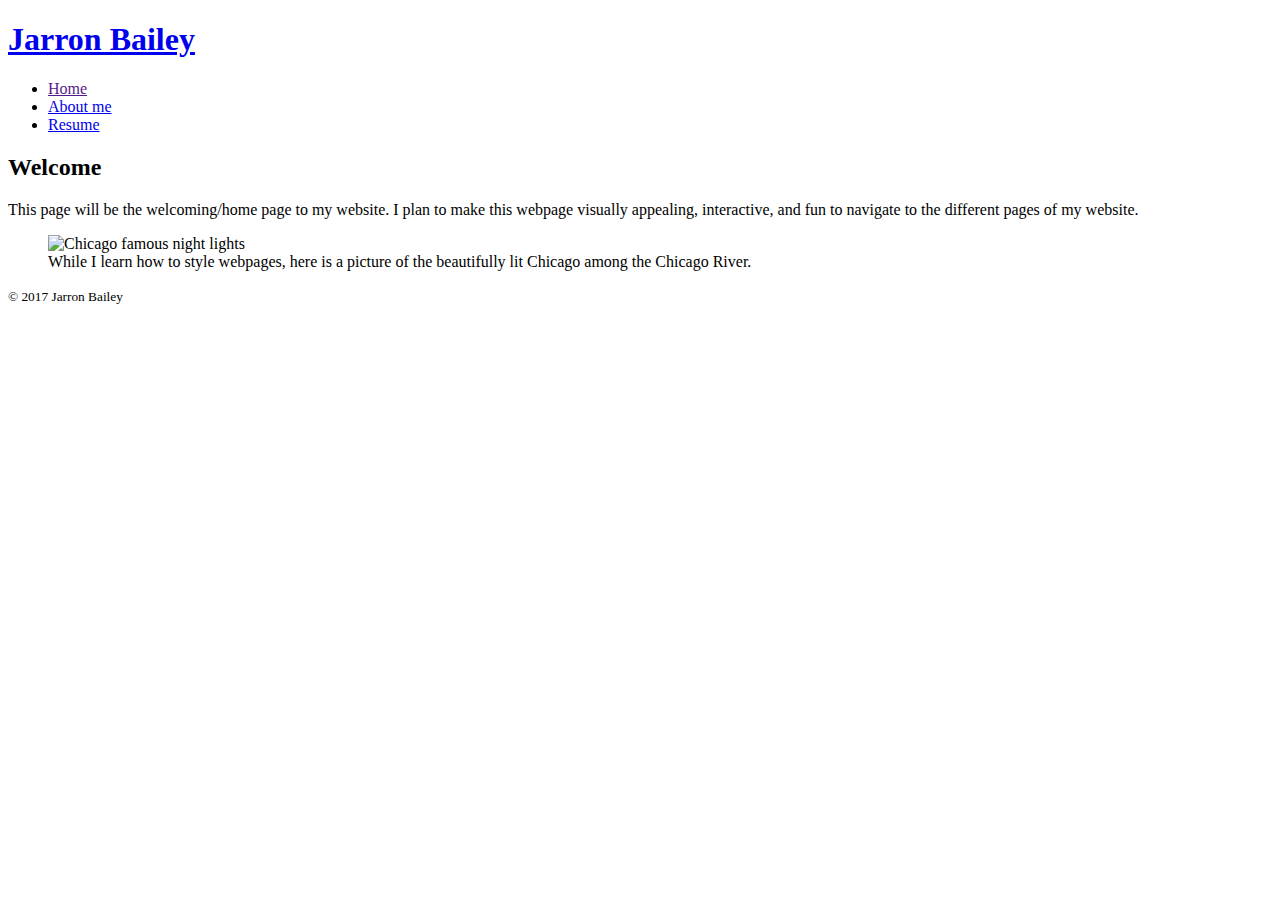
==== index.html @ e14096ec "Added the class "no-js"" ====
<!DOCTYPE html>
<html lang="en" id="home" class="no-js">
<head>
  <meta charset="utf-8" />
  <meta name="viewport"
    content="width=device-width,initial-scale=1.0,shrink-to-fit=no" />
  <link rel="stylesheet" href="screen.css" />
  <link rel="stylesheet" href="#//basehold.it/22" />
  <script src="js/modernizr.js"></script>
  <title>Jarron Bailey</title>
</head>
<body>
  <header id="header">
    <h1><a href="http://jarronbailey.me/">Jarron Bailey</a></h1>
    <nav id="navigation">
      <ul>
        <li id="nav-hom"><a href="">Home</a></li>
        <li id="nav-abt"><a href="about-me/">About me</a></li>
        <li id="nav-res"><a href="resume/">Resume</a></li>
      </ul>
    </nav>
  </header>
  <main id="content">
    <article id="primary">
      <h2>Welcome</h2>
        <p>This page will be the welcoming/home page to my website. I plan to make this webpage visually appealing,
          interactive, and fun to navigate to the different pages of my website.
        </p>
    </article>
    <aside id="home-supporting">
      <figure id="bean-pic">
        <img src="media/nightlights.jpg" alt="Chicago famous night lights" />
        <figcaption>
          While I learn how to style webpages, here is a picture of the beautifully lit Chicago among the Chicago River.
        </figcaption>
      </figure>
    </aside>
    <footer id="home-footer">
        <p><small>&copy; 2017 Jarron Bailey</small></p>
    </footer>
  </main>
</body>
</html>
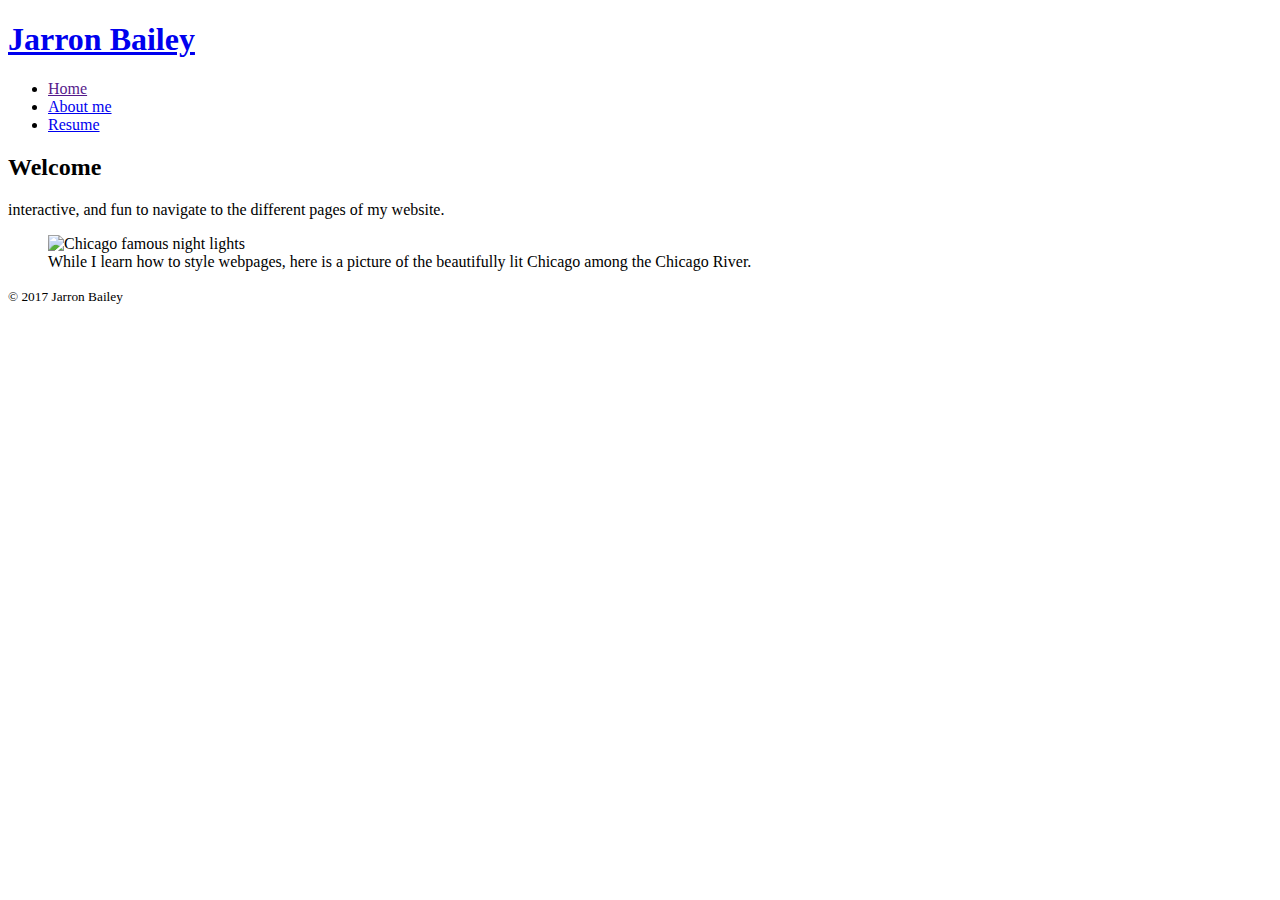
==== commit 5f7ab2ae: "Added no breaking space for h1 for styling purpose" ====
--- a/index.html
+++ b/index.html
@@ -6,12 +6,11 @@
     content="width=device-width,initial-scale=1.0,shrink-to-fit=no" />
   <link rel="stylesheet" href="screen.css" />
   <link rel="stylesheet" href="#//basehold.it/22" />
-  <script src="js/modernizr.js"></script>
   <title>Jarron Bailey</title>
 </head>
 <body>
   <header id="header">
-    <h1><a href="http://jarronbailey.me/">Jarron Bailey</a></h1>
+    <h1><a href="http://jarronbailey.me/">Jarron&nbsp;Bailey</a></h1>
     <nav id="navigation">
       <ul>
         <li id="nav-hom"><a href="">Home</a></li>
@@ -23,7 +22,6 @@
   <main id="content">
     <article id="primary">
       <h2>Welcome</h2>
-        <p>This page will be the welcoming/home page to my website. I plan to make this webpage visually appealing,
           interactive, and fun to navigate to the different pages of my website.
         </p>
     </article>
@@ -39,5 +37,7 @@
         <p><small>&copy; 2017 Jarron Bailey</small></p>
     </footer>
   </main>
+  <script src="https://ajax.googleapis.com/ajax/libs/jquery/3.2.1/jquery.min.js"></script>
+  <script src="js/modernizr.js"></script>
 </body>
 </html>
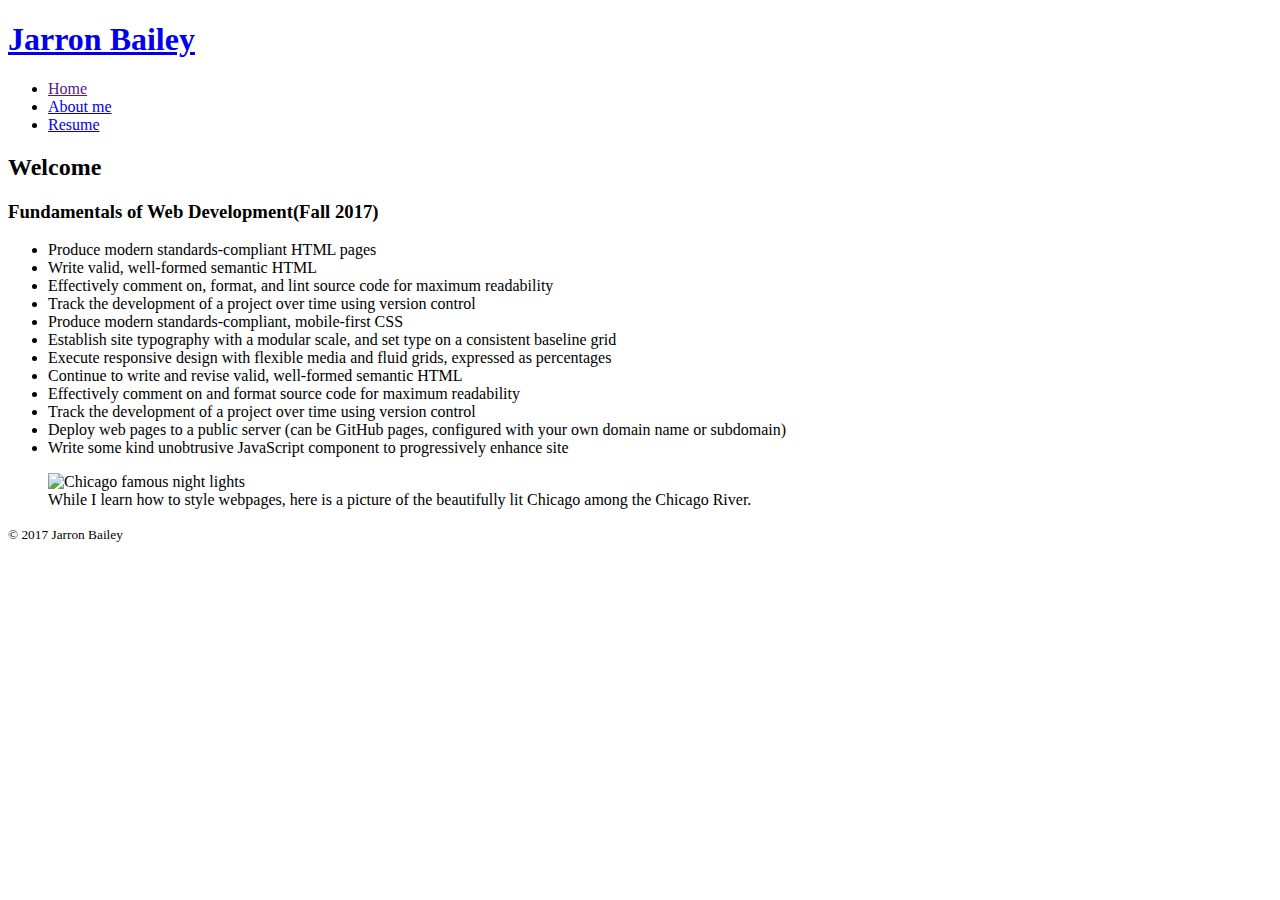
==== commit 428b6f80: "Deleted previous paragraph and added the projects goals for ITMD 361" ====
--- a/index.html
+++ b/index.html
@@ -22,8 +22,24 @@
   <main id="content">
     <article id="primary">
       <h2>Welcome</h2>
-          interactive, and fun to navigate to the different pages of my website.
-        </p>
+        <section id="fwd-section">
+          <h3>Fundamentals of Web Development(Fall 2017)</h3>
+            <ul>
+              <li>Produce modern standards-compliant HTML pages</li>
+              <li>Write valid, well-formed semantic HTML</li>
+              <li>Effectively comment on, format, and lint source code for maximum readability</li>
+              <li>Track the development of a project over time using version control</li>
+              <li>Produce modern standards-compliant, mobile-first CSS </li>
+              <li>Establish site typography with a modular scale, and set type on a consistent baseline grid</li>
+              <li>Execute responsive design with flexible media and fluid grids, expressed as percentages</li>
+              <li>Continue to write and revise valid, well-formed semantic HTML</li>
+              <li>Effectively comment on and format source code for maximum readability</li>
+              <li>Track the development of a project over time using version control</li>
+              <li>Deploy web pages to a public server (can be GitHub pages, configured with
+                your own domain name or subdomain)</li>
+              <li>Write some kind unobtrusive JavaScript component to progressively enhance site</li>
+            </ul>
+        </section>
     </article>
     <aside id="home-supporting">
       <figure id="bean-pic">
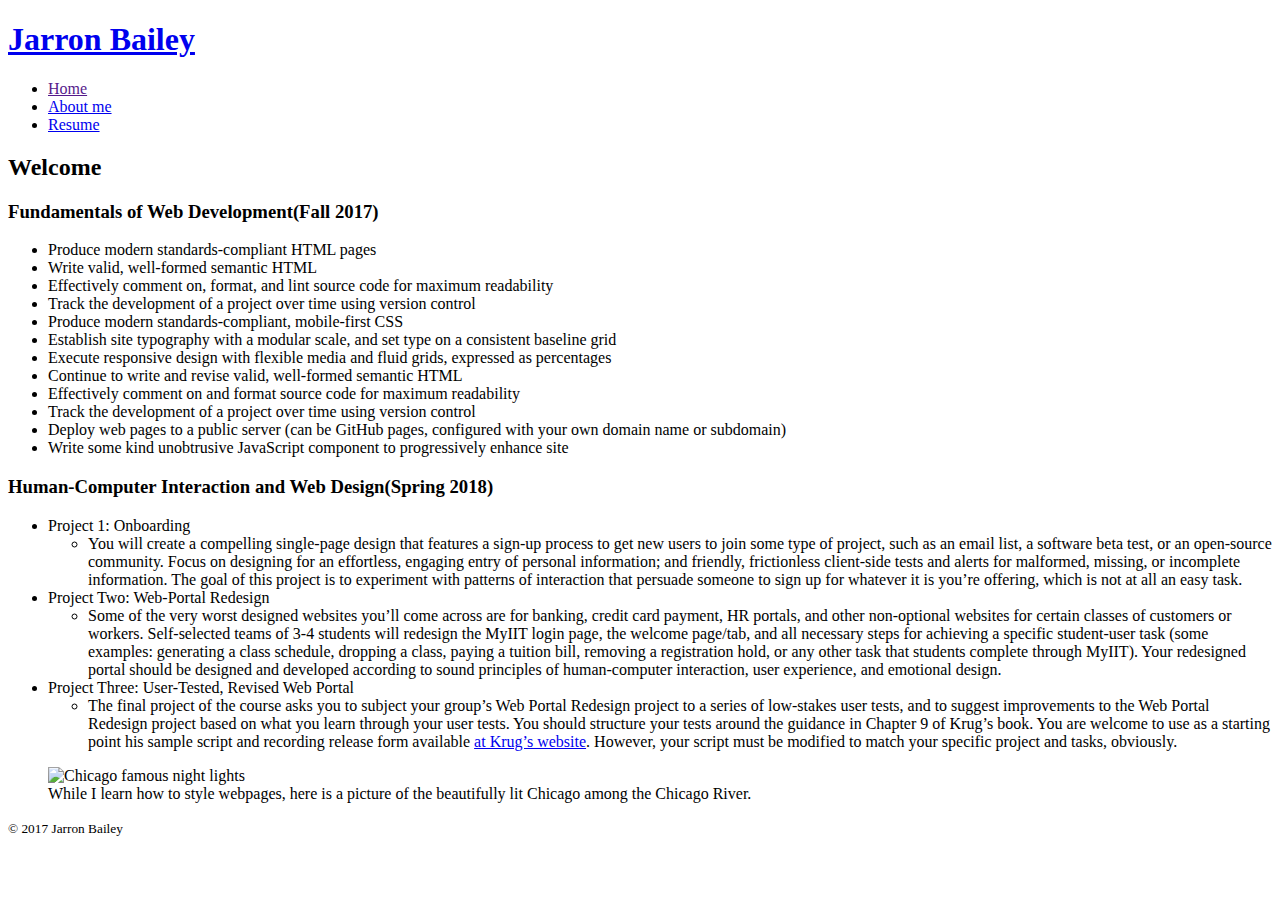
==== commit 2817d4ec: "Added the sectionnITMD 362 project descriptions to the site home page" ====
--- a/index.html
+++ b/index.html
@@ -40,6 +40,47 @@
               <li>Write some kind unobtrusive JavaScript component to progressively enhance site</li>
             </ul>
         </section>
+        <section id="hci-section">
+          <h3>Human-Computer Interaction and Web Design(Spring 2018)</h3>
+            <ul>
+              <li class="list-majoritem">Project 1: Onboarding
+                <ul>
+                  <li>You will create a compelling single-page design that features a sign-up
+                    process to get new users to join some type of project, such as an email list,
+                    a software beta test, or an open-source community. Focus on designing for an
+                    effortless, engaging entry of personal information; and friendly, frictionless
+                    client-side tests and alerts for malformed, missing, or incomplete information.
+                    The goal of this project is to experiment with patterns of interaction that persuade
+                    someone to sign up for whatever it is you’re offering, which is not at
+                    all an easy task.</li>
+                </ul>
+              </li>
+              <li class="list-majoritem">Project Two: Web-Portal Redesign
+                <ul>
+                  <li>Some of the very worst designed websites you’ll come across are for banking,
+                    credit card payment, HR portals, and other non-optional websites for certain classes
+                    of customers or workers. Self-selected teams of 3-4 students will redesign the MyIIT
+                    login page, the welcome page/tab, and all necessary steps for achieving a specific
+                    student-user task (some examples: generating a class schedule, dropping a class,
+                    paying a tuition bill, removing a registration hold, or any other task that students
+                    complete through MyIIT). Your redesigned portal should be designed and developed according
+                    to sound principles of human-computer interaction, user experience,
+                    and emotional design.</li>
+                </ul>
+              </li>
+              <li class="list-majoritem">Project Three: User-Tested, Revised Web Portal
+                <ul>
+                  <li> The final project of the course asks you to subject your group’s Web Portal
+                    Redesign project to a series of low-stakes user tests, and to suggest improvements
+                    to the Web Portal Redesign project based on what you learn through your user tests.
+                    You should structure your tests around the guidance in Chapter 9 of Krug’s book.
+                    You are welcome to use as a starting point his sample script and recording release
+                    form available <a href="http://www.sensible.com/downloads-rsme.html">at Krug’s website</a>. However, your script must be modified to match your
+                    specific project and tasks, obviously.</li>
+                </ul>
+              </li>
+            </ul>
+        </section>
     </article>
     <aside id="home-supporting">
       <figure id="bean-pic">
